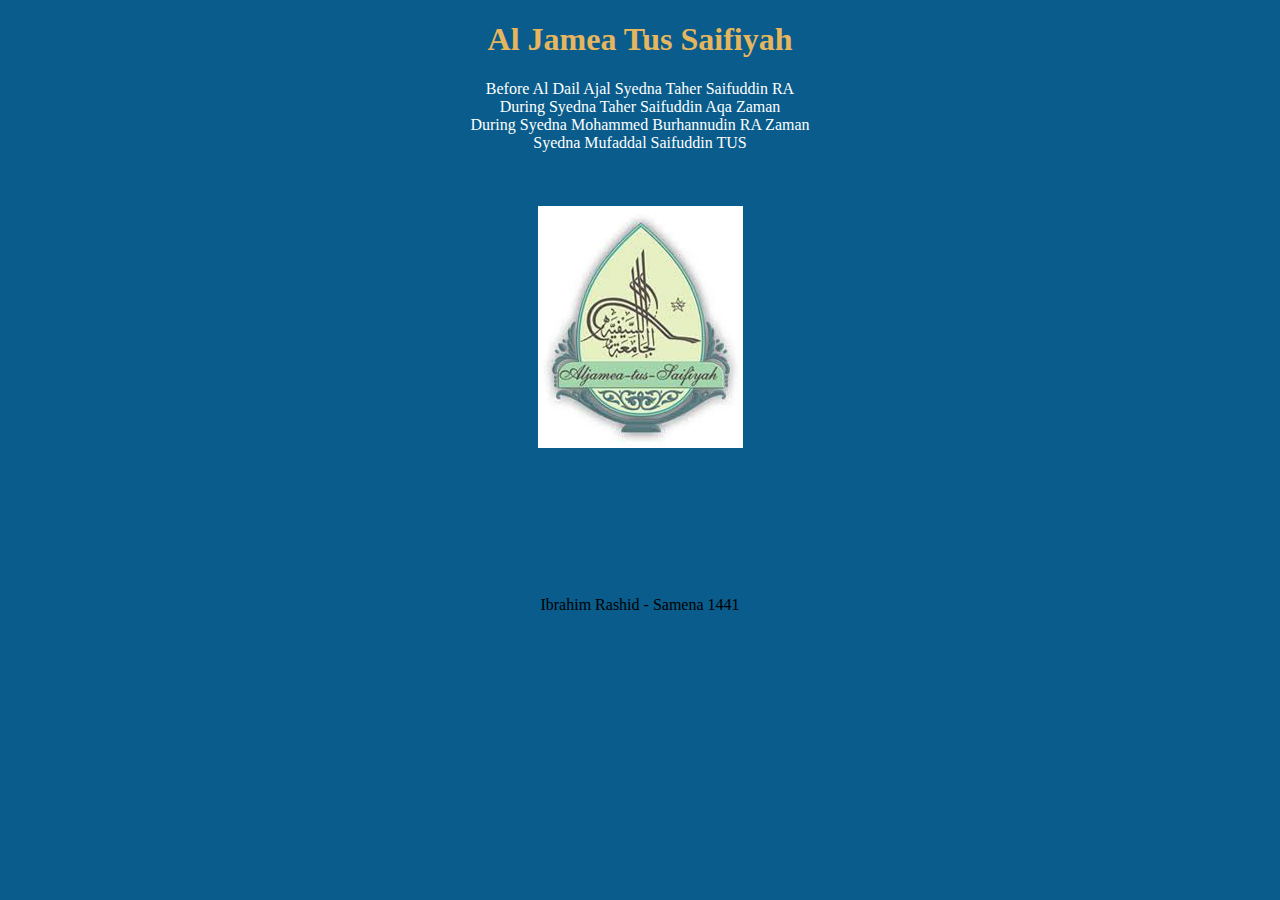
==== index.html @ 7d43bc7b "Initial Commit" ====
<!DOCTYPE html>
<html lang="en">
<head>
    <meta charset="UTF-8">
    <meta name="viewport" content="width=device-width, initial-scale=1.0">
    <link rel="stylesheet" href="stylesheets/mainStyle.css">
    <title>Al Jamea Tus Saifiyah</title>
</head>
<body>
    <h1>Al Jamea Tus Saifiyah</h1>
    <div>
        <a href="before.html">Before Al Dail Ajal Syedna Taher Saifuddin RA</a>
        <br>
        <a href="TZ.html">During Syedna Taher Saifuddin Aqa Zaman</a>
        <br>
        <a href="MBZ.html">During Syedna Mohammed Burhannudin RA Zaman</a>
        <br>
        <a href="MSZ.html">Syedna Mufaddal Saifuddin TUS</a>
        <br>
    </div>
    <br><br><br>
    <div id="pic1">
        <img src="assets/jameaLogo.jpg" alt="Al Jamea Tus Saifiyah Logo">
    </div>
    <br><br><br><br><br><br><br><br>
    <div style="text-align: center;">
    <span>Ibrahim Rashid - Samena 1441</span>
    </div>
</body>
</html>
---- stylesheets/mainStyle.css ----
#pic1 {
    text-align: center;
}
div {
    text-align: center;
}
h1 {
    text-align: center;
    color: rgb(230, 182, 95);
    /*background-color: orange; */
}
* {
    background-color: rgb(9, 92, 139);
}
a {
    color: white;
    text-decoration: none;
}
#credit {
    font-size: small;
    text-align: center;
}
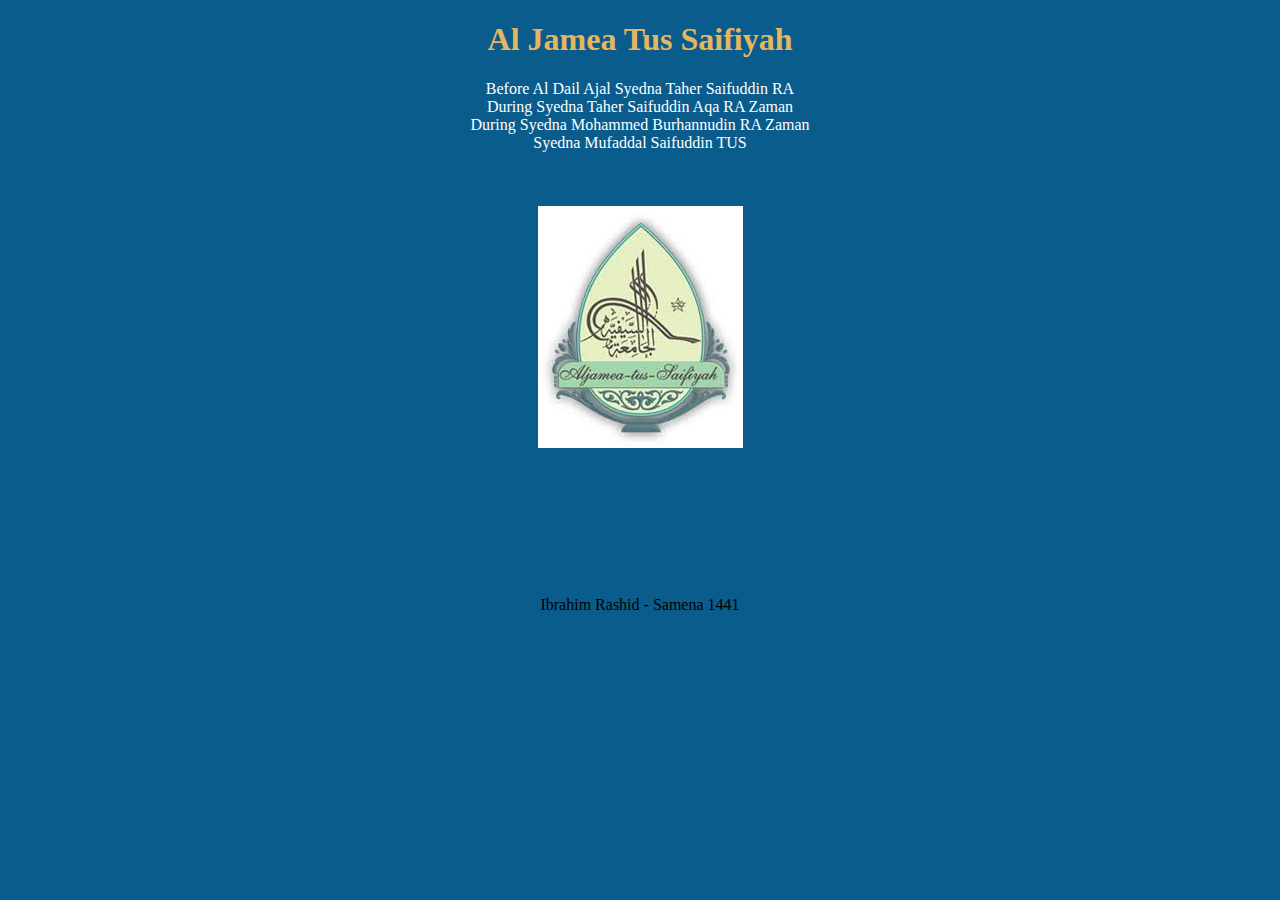
==== commit 247e3e79: "V2" ====
--- a/index.html
+++ b/index.html
@@ -11,7 +11,7 @@
     <div>
         <a href="before.html">Before Al Dail Ajal Syedna Taher Saifuddin RA</a>
         <br>
-        <a href="TZ.html">During Syedna Taher Saifuddin Aqa Zaman</a>
+        <a href="TZ.html">During Syedna Taher Saifuddin Aqa RA Zaman</a>
         <br>
         <a href="MBZ.html">During Syedna Mohammed Burhannudin RA Zaman</a>
         <br>
